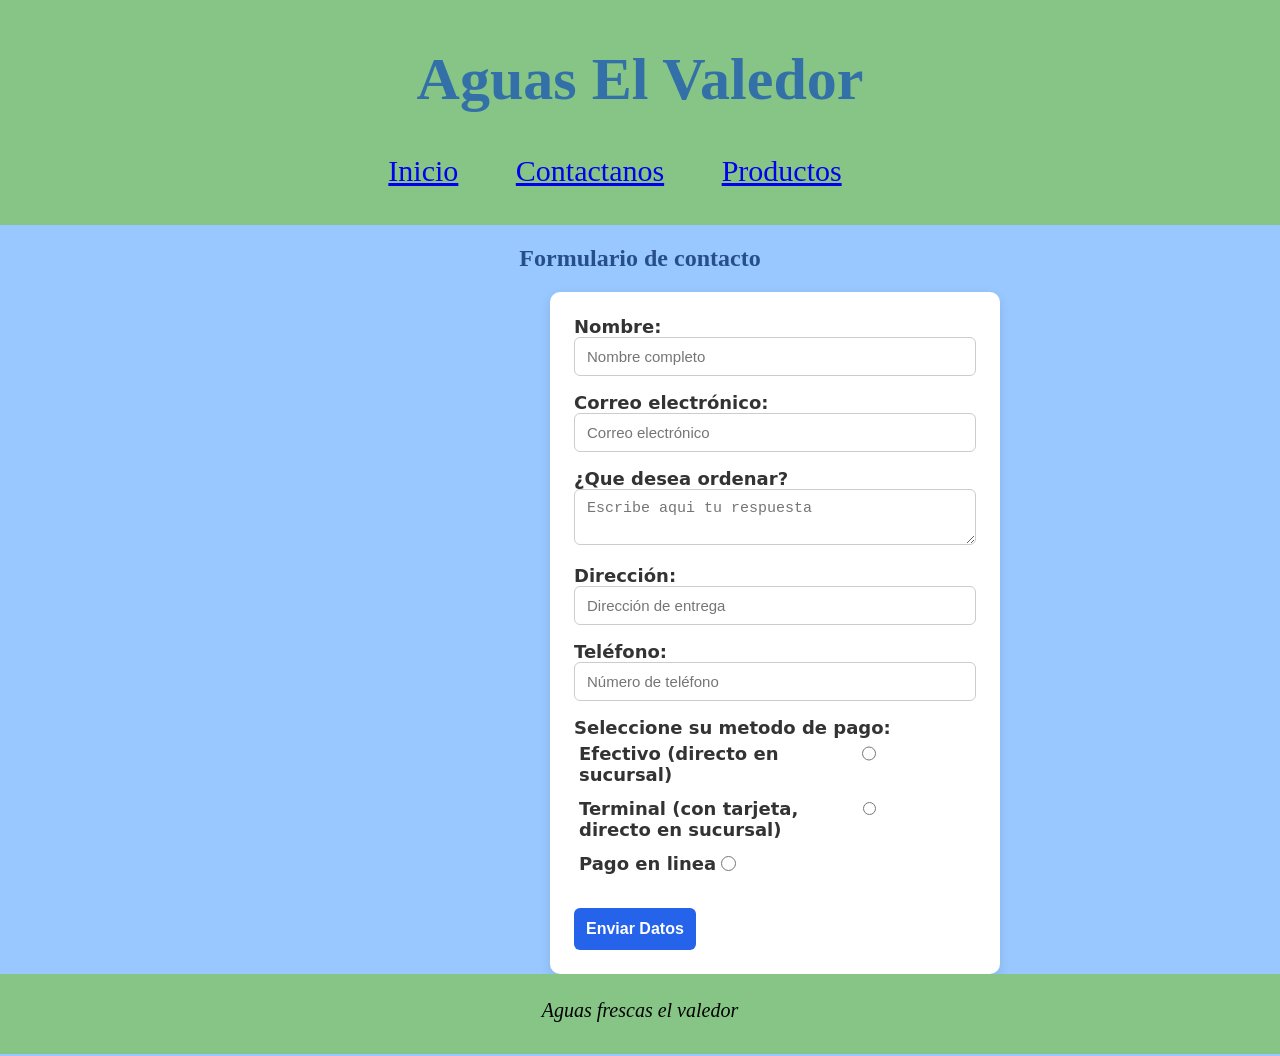
==== contacto.html @ 24827f47 "Add files via upload" ====
<!DOCTYPE html>
<html lang="es">

<head>
  <meta charset="UTF-8" />
  <title>Formulario de contacto</title>
</head>

<body>
  <link rel="stylesheet" href="css/styles.css" />
  <script src="js/main.js" defer></script>
  <!--Barra de navegacion-->
  <div class="nav">
    <header>
      <h1>Aguas El Valedor</h1>
    </header>
    <nav>
      <a href="index.html">Inicio</a>
      <a href="contacto.html">Contactanos</a>
      <a href="productos.html">Productos</a>
    </nav>
  </div>
  <!--Formulario de contacto -->
  <h2 style="text-align: center;"> Formulario de contacto</h2>
  <form id="formulario" method="POST" action="api/registrar.php" novalidate>
    <!-- Campos del formulario -->
    <div>
      <label for="nombre">Nombre:</label>
      <input type="text" id="nombre" placeholder="Nombre completo" required name="nombre">
    </div>
    <div>
      <label for="correo">Correo electrónico:</label>
      <input type="email" id="correo" placeholder="Correo electrónico" required name="correo">
      <label id="mensaje-error" class="error-message" style="display: none;">Por favor, ingrese un correo electrónico
        válido.</label>
    </div>
    <div>
      <label for="pedido"> ¿Que desea ordenar?</label>
      <textarea id="pedido" placeholder="Escribe aqui tu respuesta" required name="pedido"></textarea>
    </div>
    <div>
      <label for="direccion">Dirección:</label>
      <input type="text" id="direccion" placeholder="Dirección de entrega" required name="direccion">
    </div>
    <div>
      <label for="telefono">Teléfono:</label>
      <input type="tel" id="telefono" placeholder="Número de teléfono" required name="telefono">
    </div>

    <div>
      <label>Seleccione su metodo de pago:</label>
      <div class="formradio">
        <label for="efectivo">Efectivo (directo en sucursal)</label>
        <input type="radio" id="efectivo" name="forma_pago" value="efectivo">
      </div>
      <div class="formradio">
        <label for="terminal">Terminal (con tarjeta, directo en sucursal)</label>
        <input type="radio" id="terminal" name="forma_pago" value="terminal">
      </div>
      <div class="formradio">
        <label for="enlinea">Pago en linea</label>
        <input type="radio" id="enlinea" name="forma_pago" value="enlinea">
      </div>
      <!--en caso de ser este ultimo saltara una ventana con los campos necesarios para completar el pago-->
      <div class="prueba" id="prueba">
        <h4>Datos del pago</h4>
        <form>

          <label for="nombredeltitulari">Nombre del titular</label>
          <input type="text" id="titular" placeholder="Nombre del titular" name="titular">
          <label for="numerodetarjeta">Ingrese el numero de tarjeta</label>
          <input type="text" id="numtarjeta" inputmode="numeric" placeholder="Numero de tarjeta" name="numtarjeta">
          <label for="fechaexpiracion">Fecha de expiracion</label>
          <input type="text" inputmode="numeric" id="fechaexpiracion" placeholder="Fecha de expiracion"
            name="fechaexpiracion">
          <label for="CVC">CVC</label>
          <input type="password" id="CVC" placeholder="CVC" name="CVC">
        </form>
      </div>
      <div>
          <button type="submit" id="btnEnviar" class="btn-enviar">
            <span class="btn-texto">Enviar Datos</span>
            <span class="spinner"></span>
          </button>
        </div>
    </div>



  </form>
</body>
<!-- Pie de página -->
<footer> <em>Aguas frescas el valedor</em></footer>

</html>
---- css/styles.css ----
/*Barra de navegacion*/
.nav {
  background-color: rgb(134, 197, 134);
  font-size: 30px;
  padding: 5px;
  text-align: center;
  height: 225px;
  width: 100%;
  position: sticky;
  top: 0;
  justify-content: center;
  align-items: center;
  border-color: aquamarine;
}

a {
  margin-right: 50px;
}

/*body para que todo quede ajustado*/
body {
  margin: 0;
  padding: 0;
  background-color: rgb(152, 200, 255);
}

/*footer*/
footer {
  background-color: rgb(134, 197, 134);
  font-size: 20px;
  padding: 25px;
  text-align: center;
  height: 80px;
  width: 100%;
  margin: 0;
}

/*contenedor tipo flex en caso de ser necesario*/
.flex {
  display: flex;
}

input[type="radio"] {
  width: 15px;
  height: 15px;
}

.formradio {
  height: 50px;
  width: 300px;
  display: flex;
  margin: 5px;
}

.prueba {
  display: none;
  width: 300px;
  height: 50 px;
  background-color: rgb(247, 181, 225);
  font-size: 20px;
  border: 2px solid black;
  border-radius: 10px;
  border-color:rgb(228, 160, 205);
  padding: 30px;
}

/*Clases de contenederos generales*/
.catalogo {
  max-width: 100%;
  height: auto;
  border-radius: 15px;
}

/*Grid para el catalogo*/

.productos {
  display: grid;
  grid-template-columns: repeat(auto-fit, minmax(min(120px, 100%), 1fr));
  background-color: rgb(87, 166, 255);
  padding: 15px;
  justify-content: stretch;
}

.productos>div {
  background-color: #f1f1f1;
  border: 1px solid black;
  padding: 10px;
  font-size: 30px;
  text-align: center;
  margin: 0;
  width: 100%;
  margin-right: 10px;
}

/* Contenedor del menú de categorías */
.menu-categorias {
  
  margin: 20px auto;
  max-width: 600px;
}

/* Botón principal tipo hamburguesa */
.btn-hamburguesa-cat {
  background-color: rgb(51, 112, 168);
  color: white;
  font-size: 22px;
  font-weight: bold;
  padding: 12px 25px;
  border: none;
  border-radius: 8px;
  cursor: pointer;
  width: 100%;
  position: sticky;
  top: 225px;
}

/* Contenedor de botones oculto por defecto */
.opciones-categorias {
  display: none;
  flex-direction: column;
  gap: 10px;
  background-color: rgb(134, 197, 134);
  padding: 15px;
  border-radius: 0 0 8px 8px;
}

/* Clase que JavaScript activa al presionar el botón */
.opciones-categorias.abierto {
  display: flex;
  position: sticky;
  top: 279px;
}

/* Botones individuales (Leches, Aguas, Exóticos) */
.btn-filtro {
  background-color: #f1f1f1;
  border: 1px solid black;
  padding: 10px;
  font-size: 18px;
  font-weight: bold;
  border-radius: 5px;
  cursor: pointer;
}

.btn-filtro:hover {
  background-color: #dceeff;
}

/* Ajuste para que tus tarjetas del grid funcionen bien al ocultarse/mostrarse */
.agua,
.leche,
.exoticos {
  display: none;
  /* Empiezan ocultas como tenías en tu CSS */
}

/*Contenedor de inicio*/
.inicioindex {
  align-items: center;
  text-align: center;
  background-color: #6093b6;
  color: rgb(234, 240, 240);
  display: block;
  margin: 75px;
  border-color: #337aaa;
  border-radius: 10px;
}

/*Estilos de texto y logo*/
h1 {
  color: rgb(51, 112, 168)
}

h2 {
  color: rgb(38, 78, 139)
}

.header {
  text-align: center;
}

p {
  justify-content: center;
  text-align: center;
  font-size: 25px;
}

.logo {
  margin-left: 500px;
  opacity: 0.8;
}

/* Formulario */
/*Para que los elementos no crezcan de manera descontrolada*/
* {
  box-sizing: border-box;
}

form {
  margin-left: 550px;
  max-width: 450px;
  padding: 24px;
  background-color: #ffffff;
  border-radius: 10px;
  box-shadow: 0 4px 12px rgba(0, 0, 0, 0.1);
  display: flex;
  flex-direction: column;
  gap: 16px;
  font-family: system-ui, sans-serif;
}

.campo {
  display: flex;
  flex-direction: column;
  gap: 6px;
}

label {
  font-size: 18px;
  font-weight: 600;
  color: #333333;
}

input,
textarea {
  width: 100%;
  padding: 10px 12px;
  font-size: 15px;
  border: 1px solid #cccccc;
  border-radius: 6px;
  transition: border-color 0.2s ease, box-shadow 0.2s ease;
}

/* Efecto visual cuando el usuario selecciona el campo */
input:focus,
textarea:focus {
  outline: none;
  border-color: #2563eb;
  box-shadow: 0 0 0 3px rgba(37, 99, 235, 0.15);
}

.btn-enviar {
  padding: 12px;
  font-size: 16px;
  font-weight: 600;
  color: #ffffff;
  background-color: #2563eb;
  border: none;
  border-radius: 6px;
  cursor: pointer;
  transition: background-color 0.2s ease;
}

.btn-enviar:hover {
  background-color: #1d4ed8;
}

/* Media Queries para pantallas pequeñas */
@media(max-width: 768px) {
  main {
    flex-direction: column;
  }
  .nav {
    height: 300px;
  }

  .logo{
    margin-left: 0;
    margin: 0 auto;
  }
}
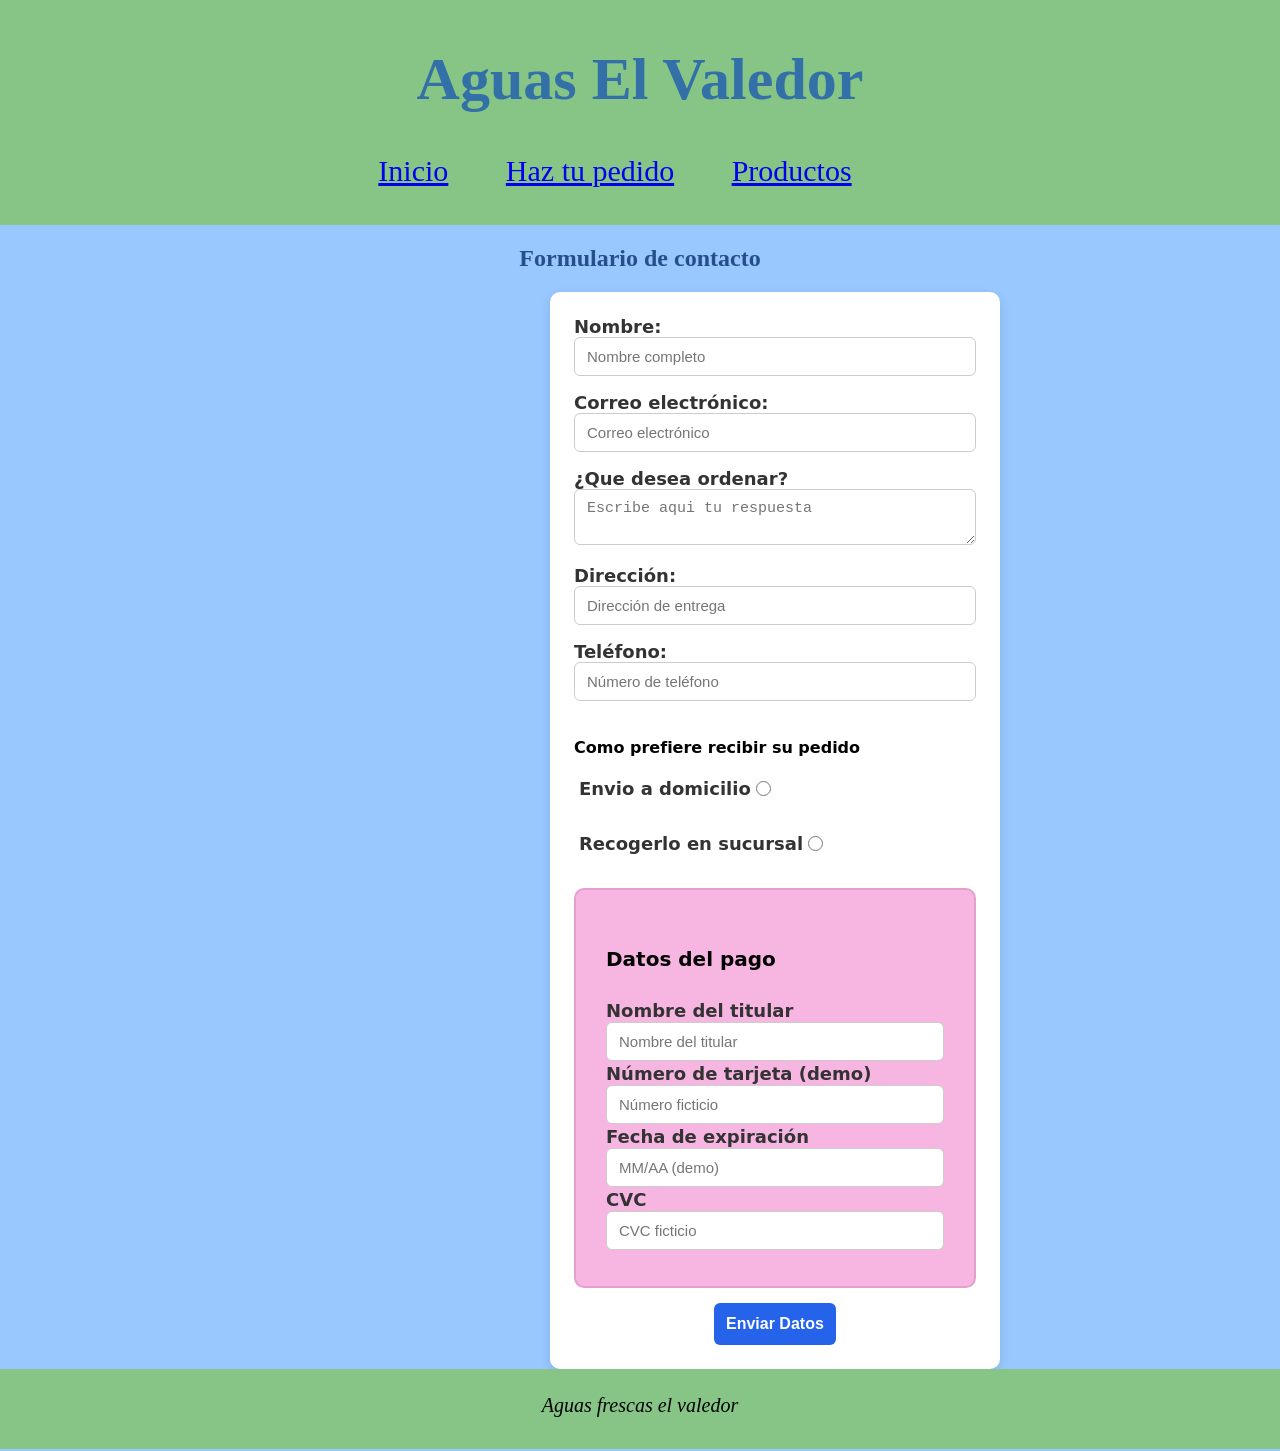
==== commit bdd3e3e9: "Actualizacion 1.1 del proyecto" ====
--- a/contacto.html
+++ b/contacto.html
@@ -1,95 +1,88 @@
-<!DOCTYPE html>
-<html lang="es">
-
-<head>
-  <meta charset="UTF-8" />
-  <title>Formulario de contacto</title>
-</head>
-
-<body>
-  <link rel="stylesheet" href="css/styles.css" />
-  <script src="js/main.js" defer></script>
-  <!--Barra de navegacion-->
-  <div class="nav">
-    <header>
-      <h1>Aguas El Valedor</h1>
-    </header>
-    <nav>
-      <a href="index.html">Inicio</a>
-      <a href="contacto.html">Contactanos</a>
-      <a href="productos.html">Productos</a>
-    </nav>
-  </div>
-  <!--Formulario de contacto -->
-  <h2 style="text-align: center;"> Formulario de contacto</h2>
-  <form id="formulario" method="POST" action="api/registrar.php" novalidate>
-    <!-- Campos del formulario -->
-    <div>
-      <label for="nombre">Nombre:</label>
-      <input type="text" id="nombre" placeholder="Nombre completo" required name="nombre">
-    </div>
-    <div>
-      <label for="correo">Correo electrónico:</label>
-      <input type="email" id="correo" placeholder="Correo electrónico" required name="correo">
-      <label id="mensaje-error" class="error-message" style="display: none;">Por favor, ingrese un correo electrónico
-        válido.</label>
-    </div>
-    <div>
-      <label for="pedido"> ¿Que desea ordenar?</label>
-      <textarea id="pedido" placeholder="Escribe aqui tu respuesta" required name="pedido"></textarea>
-    </div>
-    <div>
-      <label for="direccion">Dirección:</label>
-      <input type="text" id="direccion" placeholder="Dirección de entrega" required name="direccion">
-    </div>
-    <div>
-      <label for="telefono">Teléfono:</label>
-      <input type="tel" id="telefono" placeholder="Número de teléfono" required name="telefono">
-    </div>
-
-    <div>
-      <label>Seleccione su metodo de pago:</label>
-      <div class="formradio">
-        <label for="efectivo">Efectivo (directo en sucursal)</label>
-        <input type="radio" id="efectivo" name="forma_pago" value="efectivo">
-      </div>
-      <div class="formradio">
-        <label for="terminal">Terminal (con tarjeta, directo en sucursal)</label>
-        <input type="radio" id="terminal" name="forma_pago" value="terminal">
-      </div>
-      <div class="formradio">
-        <label for="enlinea">Pago en linea</label>
-        <input type="radio" id="enlinea" name="forma_pago" value="enlinea">
-      </div>
-      <!--en caso de ser este ultimo saltara una ventana con los campos necesarios para completar el pago-->
-      <div class="prueba" id="prueba">
-        <h4>Datos del pago</h4>
-        <form>
-
-          <label for="nombredeltitulari">Nombre del titular</label>
-          <input type="text" id="titular" placeholder="Nombre del titular" name="titular">
-          <label for="numerodetarjeta">Ingrese el numero de tarjeta</label>
-          <input type="text" id="numtarjeta" inputmode="numeric" placeholder="Numero de tarjeta" name="numtarjeta">
-          <label for="fechaexpiracion">Fecha de expiracion</label>
-          <input type="text" inputmode="numeric" id="fechaexpiracion" placeholder="Fecha de expiracion"
-            name="fechaexpiracion">
-          <label for="CVC">CVC</label>
-          <input type="password" id="CVC" placeholder="CVC" name="CVC">
-        </form>
-      </div>
-      <div>
-          <button type="submit" id="btnEnviar" class="btn-enviar">
-            <span class="btn-texto">Enviar Datos</span>
-            <span class="spinner"></span>
-          </button>
-        </div>
-    </div>
-
-
-
-  </form>
-</body>
-<!-- Pie de página -->
-<footer> <em>Aguas frescas el valedor</em></footer>
-
+<!DOCTYPE html>
+<html lang="es">
+
+<head>
+  <meta charset="UTF-8" />
+  <title>Formulario de contacto</title>
+</head>
+
+<body>
+  <link rel="stylesheet" href="css/styles.css" />
+  <script src="js/main.js" defer></script>
+  <!--Barra de navegacion-->
+  <div class="nav">
+    <header>
+      <h1>Aguas El Valedor</h1>
+    </header>
+    <nav>
+      <a href="index.html">Inicio</a>
+      <a href="contacto.html">Haz tu pedido</a>
+      <a href="productos.html">Productos</a>
+    </nav>
+  </div>
+  <!--Formulario de contacto -->
+  <h2 style="text-align: center;"> Formulario de contacto</h2>
+  <form id="formulario" method="POST" action="api/registrar.php" novalidate>
+    <!-- Campos del formulario -->
+    <div>
+      <label for="nombre">Nombre:</label>
+      <input type="text" id="nombre" placeholder="Nombre completo" required name="nombre">
+    </div>
+    <div>
+      <label for="correo">Correo electrónico:</label>
+      <input type="email" id="correo" placeholder="Correo electrónico" required name="correo">
+      <label id="mensaje-error" class="error-message" style="display: none;">Por favor, ingrese un correo electrónico
+        válido.</label>
+    </div>
+    <div>
+      <label for="pedido"> ¿Que desea ordenar?</label>
+      <textarea id="pedido" placeholder="Escribe aqui tu respuesta" required name="pedido"></textarea>
+    </div>
+    <div>
+      <label for="direccion">Dirección:</label>
+      <input type="text" id="direccion" placeholder="Dirección de entrega" required name="direccion">
+    </div>
+    <div>
+      <label for="telefono">Teléfono:</label>
+      <input type="tel" id="telefono" maxlength="10" placeholder="Número de teléfono" required name="telefono">
+    </div>
+
+    <div>
+      <h4>Como prefiere recibir su pedido</h4>
+      <div class="formradio">
+        <label for="efectivo">Envio a domicilio</label>
+        <input type="radio" id="efectivo" name="forma_pago" value="efectivo">
+      </div>
+      <div class="formradio">
+        <label for="terminal">Recogerlo en sucursal</label>
+        <input type="radio" id="terminal" name="forma_pago" value="terminal">
+      </div>
+    <!--Formulario de pago-->
+      <div class="inftarjeta" id="inftarjeta">
+        <h4>Datos del pago</h4>
+          <label for="titular">Nombre del titular</label>
+          <input type="text" id="titular" placeholder="Nombre del titular" name="titular" required>
+          <label for="numtarjeta">Número de tarjeta (demo)</label>
+          <input type="text" id="numtarjeta" inputmode="numeric" maxlength="16" placeholder="Número ficticio"
+            name="numtarjeta" required>
+          <label for="fechaexpiracion">Fecha de expiración</label>
+          <input type="text" id="fechaexpiracion" placeholder="MM/AA (demo)" name="fechaexpiracion" required maxlength="5">
+          <label for="CVC">CVC</label>
+          <input type="password" id="CVC" maxlength="3" placeholder="CVC ficticio" name="CVC" required>
+      </div>
+      <div>
+        <button type="submit" id="btnEnviar" class="btn-enviar">
+          <span class="btn-texto">Enviar Datos</span>
+          <span class="spinner"></span>
+        </button>
+      </div>
+    </div>
+
+
+
+  </form>
+</body>
+<!-- Pie de página -->
+<footer> <em>Aguas frescas el valedor</em></footer>
+
 </html>
--- a/css/styles.css
+++ b/css/styles.css
@@ -1,271 +1,291 @@
-/*Barra de navegacion*/
-.nav {
-  background-color: rgb(134, 197, 134);
-  font-size: 30px;
-  padding: 5px;
-  text-align: center;
-  height: 225px;
-  width: 100%;
-  position: sticky;
-  top: 0;
-  justify-content: center;
-  align-items: center;
-  border-color: aquamarine;
-}
-
-a {
-  margin-right: 50px;
-}
-
-/*body para que todo quede ajustado*/
-body {
-  margin: 0;
-  padding: 0;
-  background-color: rgb(152, 200, 255);
-}
-
-/*footer*/
-footer {
-  background-color: rgb(134, 197, 134);
-  font-size: 20px;
-  padding: 25px;
-  text-align: center;
-  height: 80px;
-  width: 100%;
-  margin: 0;
-}
-
-/*contenedor tipo flex en caso de ser necesario*/
-.flex {
-  display: flex;
-}
-
-input[type="radio"] {
-  width: 15px;
-  height: 15px;
-}
-
-.formradio {
-  height: 50px;
-  width: 300px;
-  display: flex;
-  margin: 5px;
-}
-
-.prueba {
-  display: none;
-  width: 300px;
-  height: 50 px;
-  background-color: rgb(247, 181, 225);
-  font-size: 20px;
-  border: 2px solid black;
-  border-radius: 10px;
-  border-color:rgb(228, 160, 205);
-  padding: 30px;
-}
-
-/*Clases de contenederos generales*/
-.catalogo {
-  max-width: 100%;
-  height: auto;
-  border-radius: 15px;
-}
-
-/*Grid para el catalogo*/
-
-.productos {
-  display: grid;
-  grid-template-columns: repeat(auto-fit, minmax(min(120px, 100%), 1fr));
-  background-color: rgb(87, 166, 255);
-  padding: 15px;
-  justify-content: stretch;
-}
-
-.productos>div {
-  background-color: #f1f1f1;
-  border: 1px solid black;
-  padding: 10px;
-  font-size: 30px;
-  text-align: center;
-  margin: 0;
-  width: 100%;
-  margin-right: 10px;
-}
-
-/* Contenedor del menú de categorías */
-.menu-categorias {
-  
-  margin: 20px auto;
-  max-width: 600px;
-}
-
-/* Botón principal tipo hamburguesa */
-.btn-hamburguesa-cat {
-  background-color: rgb(51, 112, 168);
-  color: white;
-  font-size: 22px;
-  font-weight: bold;
-  padding: 12px 25px;
-  border: none;
-  border-radius: 8px;
-  cursor: pointer;
-  width: 100%;
-  position: sticky;
-  top: 225px;
-}
-
-/* Contenedor de botones oculto por defecto */
-.opciones-categorias {
-  display: none;
-  flex-direction: column;
-  gap: 10px;
-  background-color: rgb(134, 197, 134);
-  padding: 15px;
-  border-radius: 0 0 8px 8px;
-}
-
-/* Clase que JavaScript activa al presionar el botón */
-.opciones-categorias.abierto {
-  display: flex;
-  position: sticky;
-  top: 279px;
-}
-
-/* Botones individuales (Leches, Aguas, Exóticos) */
-.btn-filtro {
-  background-color: #f1f1f1;
-  border: 1px solid black;
-  padding: 10px;
-  font-size: 18px;
-  font-weight: bold;
-  border-radius: 5px;
-  cursor: pointer;
-}
-
-.btn-filtro:hover {
-  background-color: #dceeff;
-}
-
-/* Ajuste para que tus tarjetas del grid funcionen bien al ocultarse/mostrarse */
-.agua,
-.leche,
-.exoticos {
-  display: none;
-  /* Empiezan ocultas como tenías en tu CSS */
-}
-
-/*Contenedor de inicio*/
-.inicioindex {
-  align-items: center;
-  text-align: center;
-  background-color: #6093b6;
-  color: rgb(234, 240, 240);
-  display: block;
-  margin: 75px;
-  border-color: #337aaa;
-  border-radius: 10px;
-}
-
-/*Estilos de texto y logo*/
-h1 {
-  color: rgb(51, 112, 168)
-}
-
-h2 {
-  color: rgb(38, 78, 139)
-}
-
-.header {
-  text-align: center;
-}
-
-p {
-  justify-content: center;
-  text-align: center;
-  font-size: 25px;
-}
-
-.logo {
-  margin-left: 500px;
-  opacity: 0.8;
-}
-
-/* Formulario */
-/*Para que los elementos no crezcan de manera descontrolada*/
-* {
-  box-sizing: border-box;
-}
-
-form {
-  margin-left: 550px;
-  max-width: 450px;
-  padding: 24px;
-  background-color: #ffffff;
-  border-radius: 10px;
-  box-shadow: 0 4px 12px rgba(0, 0, 0, 0.1);
-  display: flex;
-  flex-direction: column;
-  gap: 16px;
-  font-family: system-ui, sans-serif;
-}
-
-.campo {
-  display: flex;
-  flex-direction: column;
-  gap: 6px;
-}
-
-label {
-  font-size: 18px;
-  font-weight: 600;
-  color: #333333;
-}
-
-input,
-textarea {
-  width: 100%;
-  padding: 10px 12px;
-  font-size: 15px;
-  border: 1px solid #cccccc;
-  border-radius: 6px;
-  transition: border-color 0.2s ease, box-shadow 0.2s ease;
-}
-
-/* Efecto visual cuando el usuario selecciona el campo */
-input:focus,
-textarea:focus {
-  outline: none;
-  border-color: #2563eb;
-  box-shadow: 0 0 0 3px rgba(37, 99, 235, 0.15);
-}
-
-.btn-enviar {
-  padding: 12px;
-  font-size: 16px;
-  font-weight: 600;
-  color: #ffffff;
-  background-color: #2563eb;
-  border: none;
-  border-radius: 6px;
-  cursor: pointer;
-  transition: background-color 0.2s ease;
-}
-
-.btn-enviar:hover {
-  background-color: #1d4ed8;
-}
-
-/* Media Queries para pantallas pequeñas */
-@media(max-width: 768px) {
-  main {
-    flex-direction: column;
-  }
-  .nav {
-    height: 300px;
-  }
-
-  .logo{
-    margin-left: 0;
-    margin: 0 auto;
-  }
+/*Barra de navegacion*/
+.nav {
+  background-color: rgb(134, 197, 134);
+  font-size: 30px;
+  padding: 5px;
+  text-align: center;
+  height: 225px;
+  width: 100%;
+  position: sticky;
+  top: 0;
+  justify-content: center;
+  align-items: center;
+  border-color: aquamarine;
+}
+
+a {
+  margin-right: 50px;
+}
+
+/*body para que todo quede ajustado*/
+body {
+  margin: 0;
+  padding: 0;
+  background-color: rgb(152, 200, 255);
+}
+
+/*footer*/
+footer { 
+  background-color: rgb(134, 197, 134);
+  font-size: 20px;
+  padding: 25px;
+  text-align: center;
+  height: 80px;
+  width: 100%;
+  margin: 0;
+}
+
+/*contenedor tipo flex en caso de ser necesario*/
+.flex {
+  display: flex;
+}
+
+/*Clases para Contacto/Formulario*/
+
+input[type="radio"] {
+  width: 15px;
+  height: 15px;
+}
+
+.formradio {
+  height: 50px;
+  width: 300px;
+  display: flex;
+  margin: 5px;
+}
+
+.inftarjeta {
+  width: 100%;
+  height: 400px;
+  background-color: rgb(247, 181, 225);
+  font-size: 20px;
+  border: 2px solid black;
+  border-radius: 10px;
+  border-color:rgb(228, 160, 205);
+  padding: 30px;
+  margin-block-end: 15px;
+}
+
+/*Para que los elementos no crezcan de manera descontrolada*/
+* {
+  box-sizing: border-box;
+}
+
+form {
+  margin-left: 550px;
+  max-width: 450px;
+  padding: 24px;
+  background-color: #ffffff;
+  border-radius: 10px;
+  box-shadow: 0 4px 12px rgba(0, 0, 0, 0.1);
+  display: flex;
+  flex-direction: column;
+  gap: 16px;
+  font-family: system-ui, sans-serif;
+}
+
+.campo {
+  display: flex;
+  flex-direction: column;
+  gap: 6px;
+}
+input,
+textarea {
+  width: 100%;
+  padding: 10px 12px;
+  font-size: 15px;
+  border: 1px solid #cccccc;
+  border-radius: 6px;
+  transition: border-color 0.2s ease, box-shadow 0.2s ease;
+}
+
+/* Efecto visual cuando el usuario selecciona el campo */
+input:focus,
+textarea:focus {
+  outline: none;
+  border-color: #2563eb;
+  box-shadow: 0 0 0 3px rgba(37, 99, 235, 0.15);
+}
+
+.btn-enviar {
+  margin-left: 140px;
+  padding: 12px;
+  font-size: 16px;
+  font-weight: 600;
+  color: #ffffff;
+  background-color: #2563eb;
+  border: none;
+  border-radius: 6px;
+  cursor: pointer;
+  transition: background-color 0.2s ease;
+}
+
+.btn-enviar:hover {
+  background-color: #1d4ed8;
+}
+
+/*Fin de las clases de contacto/formulario*/
+
+
+
+
+
+/*Clases para el catalogo/productos*/
+
+.productos {
+  display: grid;
+  grid-template-columns: repeat(auto-fit, minmax(min(120px, 100%), 1fr));
+  background-color: rgb(87, 166, 255);
+  padding: 15px;
+  justify-content: stretch;
+}
+
+.productos>div {
+  background-color: #f1f1f1;
+  border: 1px solid black;
+  padding: 10px;
+  font-size: 30px;
+  text-align: center;
+  margin: 0;
+  width: 100%;
+  margin-right: 10px;
+} 
+
+/* Contenedor del menú de categorías */
+.menu-categorias {
+  
+  margin: 20px auto;
+  max-width: 600px;
+}
+
+/* Botón principal tipo hamburguesa */
+.btn-hamburguesa-cat {
+  background-color: rgb(51, 112, 168);
+  color: white;
+  font-size: 22px;
+  font-weight: bold;
+  padding: 12px 25px;
+  border: none;
+  border-radius: 8px;
+  cursor: pointer;
+  width: 100%;
+  position: sticky;
+  top: 225px;
+}
+
+/* Contenedor de botones oculto por defecto */
+.opciones-categorias {
+  display: none;
+  flex-direction: column;
+  gap: 10px;
+  background-color: rgb(134, 197, 134);
+  padding: 15px;
+  border-radius: 0 0 8px 8px;
+}
+
+/* Clase que JavaScript activa al presionar el botón */
+.opciones-categorias.abierto {
+  display: flex;
+  position: sticky;
+  top: 279px;
+}
+
+/* Botones individuales (Leches, Aguas, Exóticos) */
+.btn-filtro {
+  background-color: #f1f1f1;
+  border: 1px solid black;
+  padding: 10px;
+  font-size: 18px;
+  font-weight: bold;
+  border-radius: 5px;
+  cursor: pointer;
+}
+
+.btn-filtro:hover {
+  background-color: #dceeff;
+}
+
+/* Esconder las clases de los sabores */
+.agua,
+.leche,
+.exoticos {
+  display: none;
+}
+
+/*Clase para las imagenes del catalogo*/
+.catalogo {
+  max-width: 100%;
+  height: auto;
+  border-radius: 15px;
+}
+
+/*Fin de las clases para productos*/
+
+
+
+
+
+/*Clases de Index*/
+.inicioindex {
+  align-items: center;
+  text-align: center;
+  background-color: #6093b6;
+  color: rgb(234, 240, 240);
+  display: block;
+  margin: 75px;
+  border-color: #337aaa;
+  border-radius: 10px;
+}
+
+.header {
+  text-align: center;
+}
+
+.logo {
+  margin-left: 500px;
+  opacity: 0.8;
+}
+
+/*Fin de las clases de Index*/
+
+/*Estilos generales de texto*/
+h1 {
+  color: rgb(51, 112, 168)
+}
+
+h2 {
+  color: rgb(38, 78, 139)
+}
+
+p {
+  justify-content: center;
+  text-align: center;
+  font-size: 25px;
+}
+
+label {
+  font-size: 18px;
+  font-weight: 600;
+  color: #333333;
+}
+
+/*Fin de las clases de texto*/
+
+
+
+
+
+/* Media Queries para pantallas pequeñas */
+@media(max-width: 768px) {
+  main {
+    flex-direction: column;
+  }
+  .nav {
+    height: 300px;
+  }
+
+  .logo{
+    margin-left: 0;
+    margin: 0 auto;
+  }
 }
